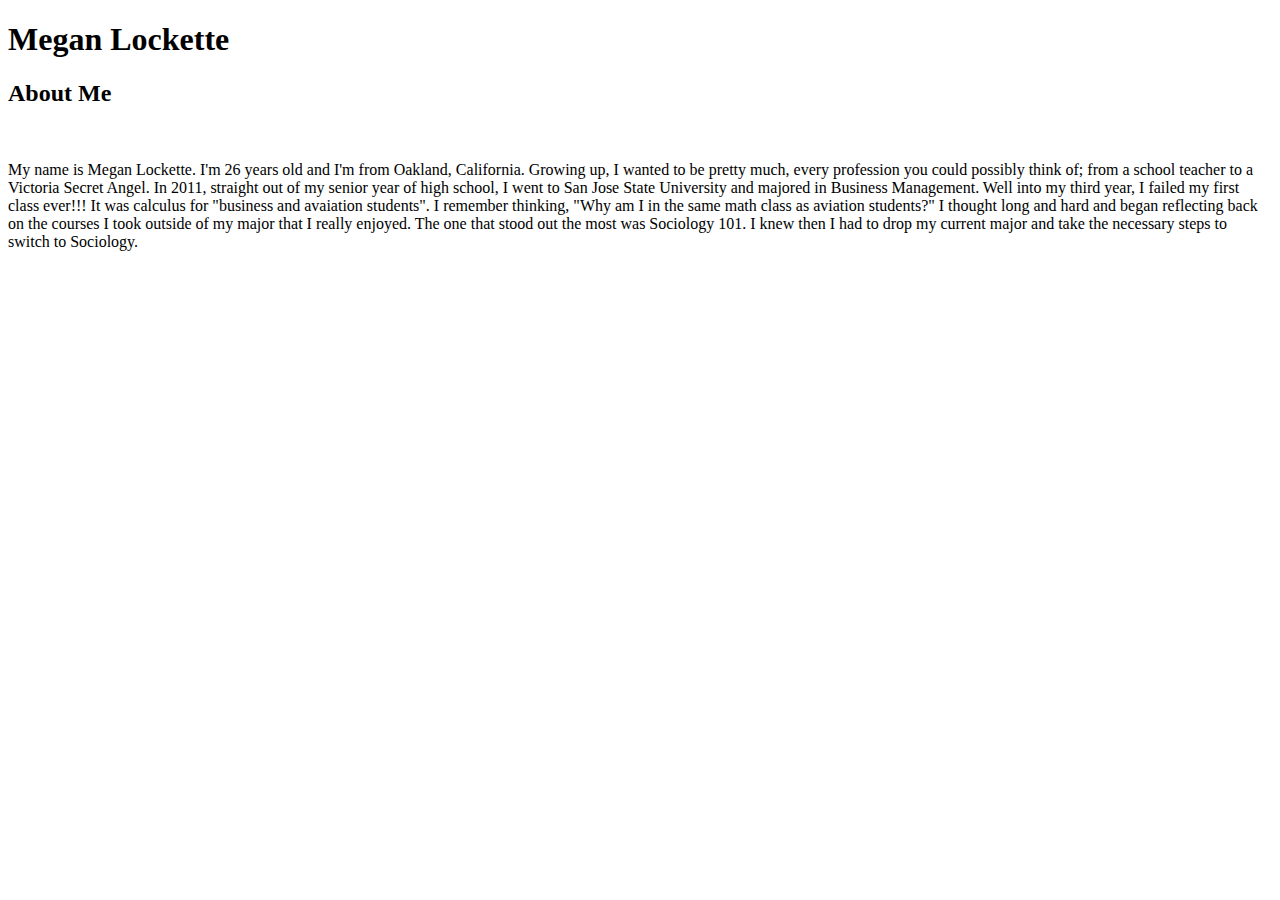
==== index.html @ 8457ea62 "adding some html" ====
<!DOCTYPE html>
<!--[if lt IE 7]>      <html class="no-js lt-ie9 lt-ie8 lt-ie7"> <![endif]-->
<!--[if IE 7]>         <html class="no-js lt-ie9 lt-ie8"> <![endif]-->
<!--[if IE 8]>         <html class="no-js lt-ie9"> <![endif]-->
<!--[if gt IE 8]><!--> <html class="no-js"> <!--<![endif]-->
    <head>
        <meta charset="utf-8">
        <meta http-equiv="X-UA-Compatible" content="IE=edge">
        <title> Basic Portfolio</title>
        <meta name="description" content="">
        <meta name="viewport" content="width=device-width, initial-scale=1">
        <link rel="stylesheet" href="">
    </head>
    <body>
        <!--[if lt IE 7]>
            <p class="browsehappy">You are using an <strong>outdated</strong> browser. Please <a href="#">upgrade your browser</a> to improve your experience.</p>
        <![endif]-->
        <h1>Megan Lockette</h1>
        <h2>About Me</h2>

        <img src="desktop/photos/orangeml.jpg" alt="">

        <p>
            My name is Megan Lockette. I'm 26 years old and I'm from Oakland, California. Growing up, I wanted to be pretty much, every profession you could possibly think of; from a school teacher to a Victoria Secret Angel. In 2011, straight out of my senior year of high school, I went to San Jose State University and majored in Business Management. Well into my third year, I failed my first class ever!!! It was calculus for "business and avaiation students". I remember thinking, "Why am I in the same math class as aviation students?" I thought long and hard and began reflecting back on the courses I took outside of my major that I really enjoyed. The one that stood out the most was Sociology 101. I knew then I had to drop my current major and take the necessary steps to switch to Sociology. 
        </p>
        <script src="" async defer></script>
    </body>
</html>
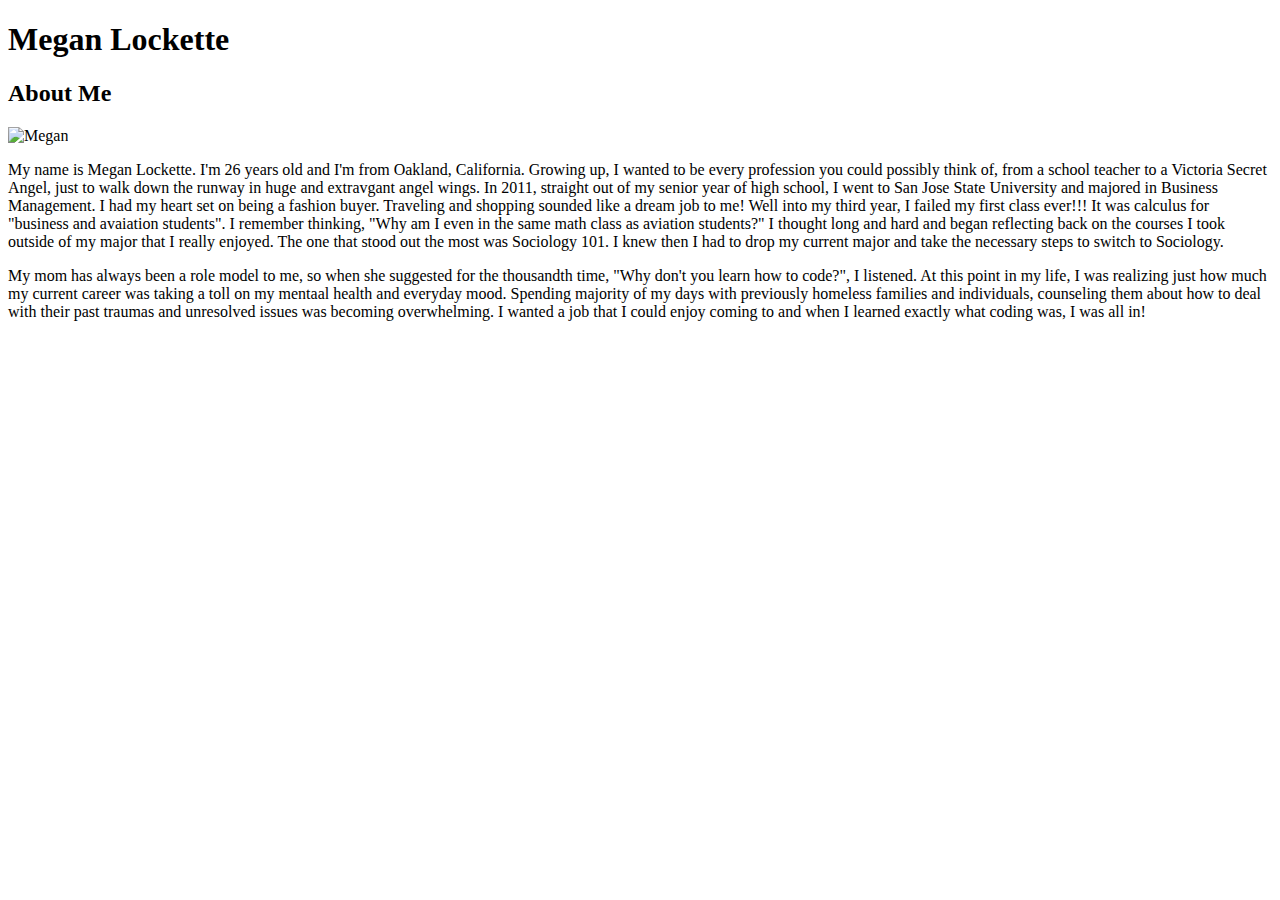
==== commit 925bbf72: "editing html" ====
--- a/index.html
+++ b/index.html
@@ -18,10 +18,14 @@
         <h1>Megan Lockette</h1>
         <h2>About Me</h2>
 
-        <img src="desktop/photos/orangeml.jpg" alt="">
+        <img src="orangeml.jpg" alt="Megan" height="100" width="50">
 
         <p>
-            My name is Megan Lockette. I'm 26 years old and I'm from Oakland, California. Growing up, I wanted to be pretty much, every profession you could possibly think of; from a school teacher to a Victoria Secret Angel. In 2011, straight out of my senior year of high school, I went to San Jose State University and majored in Business Management. Well into my third year, I failed my first class ever!!! It was calculus for "business and avaiation students". I remember thinking, "Why am I in the same math class as aviation students?" I thought long and hard and began reflecting back on the courses I took outside of my major that I really enjoyed. The one that stood out the most was Sociology 101. I knew then I had to drop my current major and take the necessary steps to switch to Sociology. 
+            My name is Megan Lockette. I'm 26 years old and I'm from Oakland, California. Growing up, I wanted to be every profession you could possibly think of, from a school teacher to a Victoria Secret Angel, just to walk down the runway in huge and extravgant angel wings. In 2011, straight out of my senior year of high school, I went to San Jose State University and majored in Business Management. I had my heart set on being a fashion buyer. Traveling and shopping sounded like a dream job to me! Well into my third year, I failed my first class ever!!! It was calculus for "business and avaiation students". I remember thinking, "Why am I even in the same math class as aviation students?" I thought long and hard and began reflecting back on the courses I took outside of my major that I really enjoyed. The one that stood out the most was Sociology 101. I knew then I had to drop my current major and take the necessary steps to switch to Sociology. 
+        </p>
+
+        <p>
+            My mom has always been a role model to me, so when she suggested for the thousandth time, "Why don't you learn how to code?", I listened. At this point in my life, I was realizing just how much my current career was taking a toll on my mentaal health and everyday mood. Spending majority of my days with previously homeless families and individuals, counseling them about how to deal with their past traumas and unresolved issues was becoming overwhelming. I wanted a job that I could enjoy coming to and when I learned exactly what coding was, I was all in!
         </p>
         <script src="" async defer></script>
     </body>
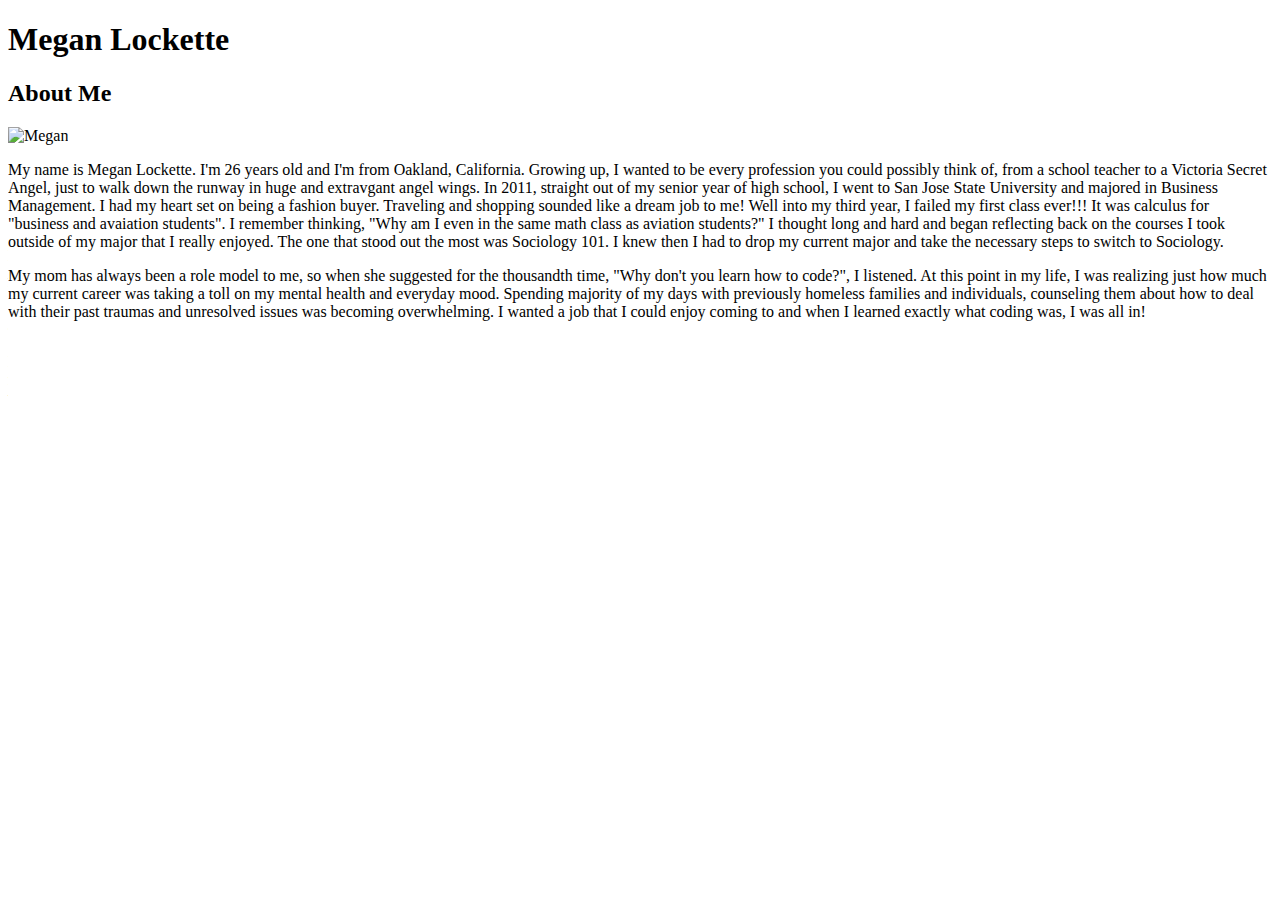
==== commit 362a902a: "editing mistakes in html" ====
--- a/index.html
+++ b/index.html
@@ -25,7 +25,7 @@
         </p>
 
         <p>
-            My mom has always been a role model to me, so when she suggested for the thousandth time, "Why don't you learn how to code?", I listened. At this point in my life, I was realizing just how much my current career was taking a toll on my mentaal health and everyday mood. Spending majority of my days with previously homeless families and individuals, counseling them about how to deal with their past traumas and unresolved issues was becoming overwhelming. I wanted a job that I could enjoy coming to and when I learned exactly what coding was, I was all in!
+            My mom has always been a role model to me, so when she suggested for the thousandth time, "Why don't you learn how to code?", I listened. At this point in my life, I was realizing just how much my current career was taking a toll on my mental health and everyday mood. Spending majority of my days with previously homeless families and individuals, counseling them about how to deal with their past traumas and unresolved issues was becoming overwhelming. I wanted a job that I could enjoy coming to and when I learned exactly what coding was, I was all in!
         </p>
         <script src="" async defer></script>
     </body>
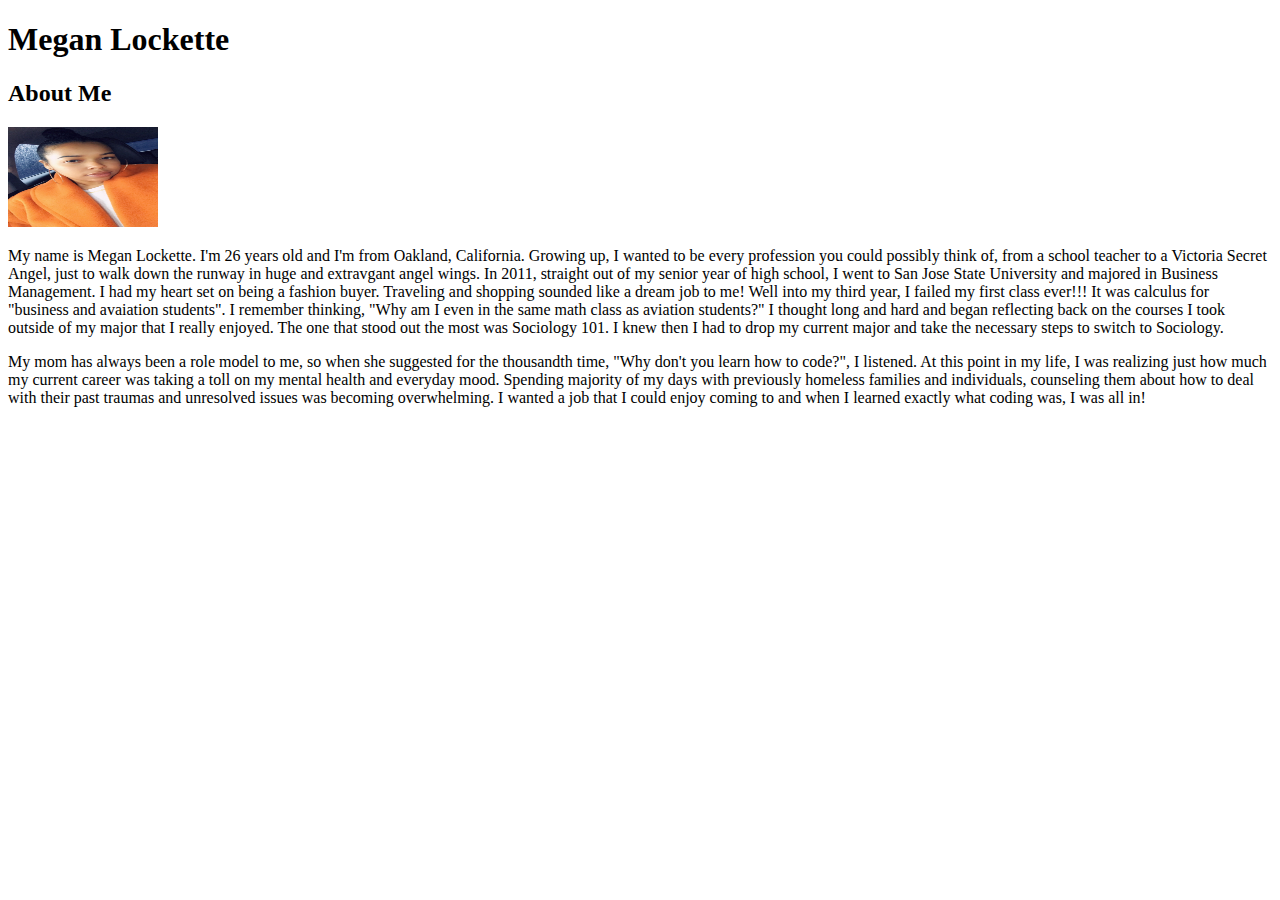
==== commit 0e99a908: "final edits on index html" ====
--- a/index.html
+++ b/index.html
@@ -17,8 +17,8 @@
         <![endif]-->
         <h1>Megan Lockette</h1>
         <h2>About Me</h2>
-
-        <img src="orangeml.jpg" alt="Megan" height="100" width="50">
+        <!--LINK IMG TO DOC, FOR HELP USE GOOGLE-->
+        <img src="assets/images/orangeml.jpg" alt="Megan" height="100" width="150">
 
         <p>
             My name is Megan Lockette. I'm 26 years old and I'm from Oakland, California. Growing up, I wanted to be every profession you could possibly think of, from a school teacher to a Victoria Secret Angel, just to walk down the runway in huge and extravgant angel wings. In 2011, straight out of my senior year of high school, I went to San Jose State University and majored in Business Management. I had my heart set on being a fashion buyer. Traveling and shopping sounded like a dream job to me! Well into my third year, I failed my first class ever!!! It was calculus for "business and avaiation students". I remember thinking, "Why am I even in the same math class as aviation students?" I thought long and hard and began reflecting back on the courses I took outside of my major that I really enjoyed. The one that stood out the most was Sociology 101. I knew then I had to drop my current major and take the necessary steps to switch to Sociology. 
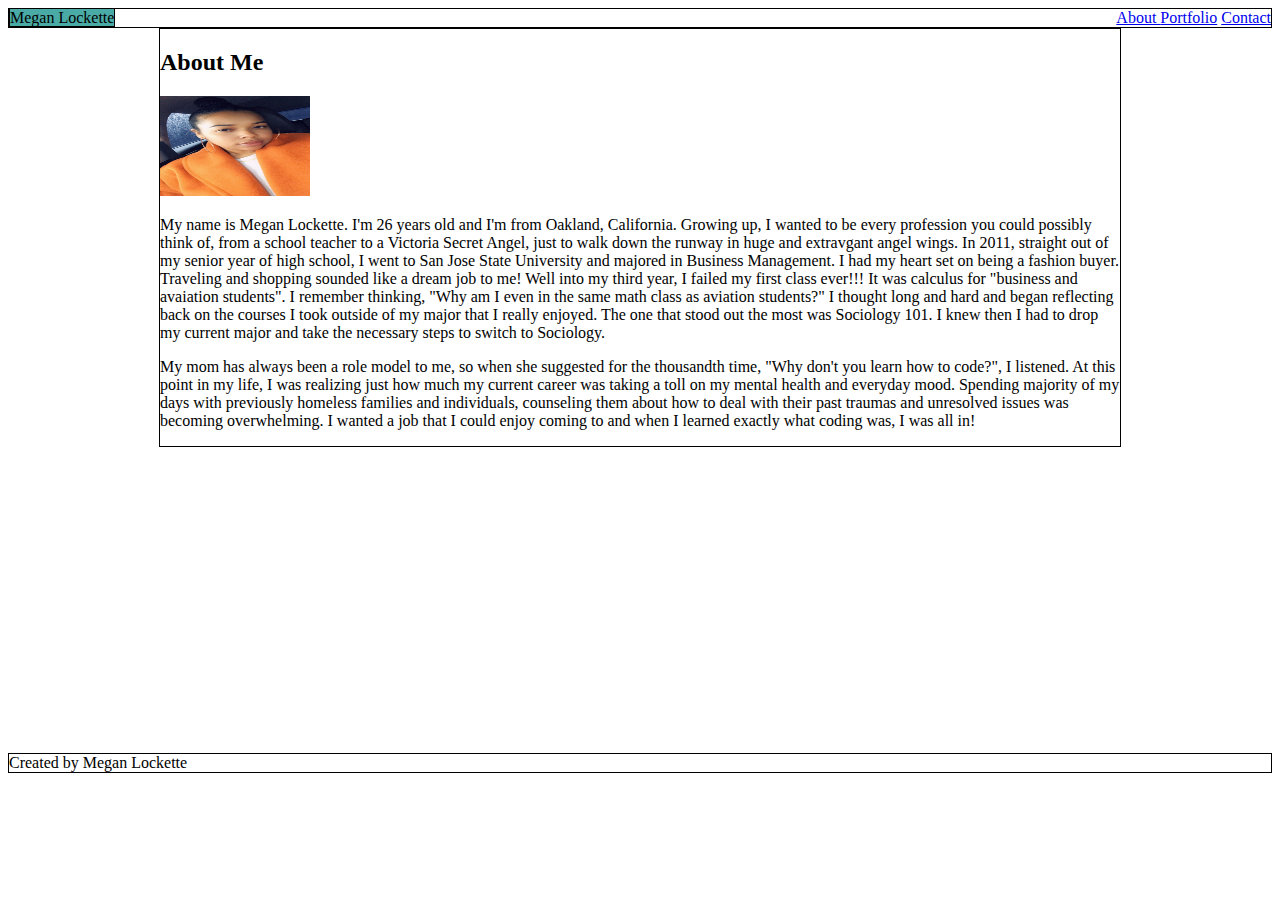
==== commit 7c2f1b8e: "adding css to index portfolio and contact html" ====
--- a/index.html
+++ b/index.html
@@ -2,31 +2,90 @@
 <!--[if lt IE 7]>      <html class="no-js lt-ie9 lt-ie8 lt-ie7"> <![endif]-->
 <!--[if IE 7]>         <html class="no-js lt-ie9 lt-ie8"> <![endif]-->
 <!--[if IE 8]>         <html class="no-js lt-ie9"> <![endif]-->
-<!--[if gt IE 8]><!--> <html class="no-js"> <!--<![endif]-->
-    <head>
-        <meta charset="utf-8">
-        <meta http-equiv="X-UA-Compatible" content="IE=edge">
-        <title> Basic Portfolio</title>
-        <meta name="description" content="">
-        <meta name="viewport" content="width=device-width, initial-scale=1">
-        <link rel="stylesheet" href="">
-    </head>
-    <body>
-        <!--[if lt IE 7]>
+<!--[if gt IE 8]><!-->
+<html class="no-js">
+<!--<![endif]-->
+
+<head>
+    <meta charset="utf-8">
+    <meta http-equiv="X-UA-Compatible" content="IE=edge">
+    <title> Basic Portfolio</title>
+    <meta name="description" content="">
+    <meta name="viewport" content="width=device-width, initial-scale=1">
+    <link rel="stylesheet" href="assets/css/style.css">
+</head>
+
+<body>
+    <!--[if lt IE 7]>
             <p class="browsehappy">You are using an <strong>outdated</strong> browser. Please <a href="#">upgrade your browser</a> to improve your experience.</p>
         <![endif]-->
-        <h1>Megan Lockette</h1>
-        <h2>About Me</h2>
+    <header class="outline">
+        <span class="outline name">Megan Lockette</span>
+        <nav>
+            <a href="about.html">About </a>
+            <a href="portfolio.html">Portfolio</a>
+            <a href="contact.html">Contact</a>
+        </nav>
+    </header>
+    <div class="outline section">
+        <h2 class="heading">About Me</h2>
         <!--LINK IMG TO DOC, FOR HELP USE GOOGLE-->
         <img src="assets/images/orangeml.jpg" alt="Megan" height="100" width="150">
 
-        <p>
-            My name is Megan Lockette. I'm 26 years old and I'm from Oakland, California. Growing up, I wanted to be every profession you could possibly think of, from a school teacher to a Victoria Secret Angel, just to walk down the runway in huge and extravgant angel wings. In 2011, straight out of my senior year of high school, I went to San Jose State University and majored in Business Management. I had my heart set on being a fashion buyer. Traveling and shopping sounded like a dream job to me! Well into my third year, I failed my first class ever!!! It was calculus for "business and avaiation students". I remember thinking, "Why am I even in the same math class as aviation students?" I thought long and hard and began reflecting back on the courses I took outside of my major that I really enjoyed. The one that stood out the most was Sociology 101. I knew then I had to drop my current major and take the necessary steps to switch to Sociology. 
+        <p class="body">
+            My name is Megan Lockette. I'm 26 years old and I'm from Oakland, California. Growing up, I wanted to be
+            every
+            profession you could possibly think of, from a school teacher to a Victoria Secret Angel, just to walk down
+            the
+            runway in huge and extravgant angel wings. In 2011, straight out of my senior year of high school, I went to
+            San
+            Jose State University and majored in Business Management. I had my heart set on being a fashion buyer.
+            Traveling
+            and shopping sounded like a dream job to me! Well into my third year, I failed my first class ever!!! It was
+            calculus for "business and avaiation students". I remember thinking, "Why am I even in the same math class
+            as
+            aviation students?" I thought long and hard and began reflecting back on the courses I took outside of my
+            major
+            that I really enjoyed. The one that stood out the most was Sociology 101. I knew then I had to drop my
+            current
+            major and take the necessary steps to switch to Sociology.
         </p>
 
         <p>
-            My mom has always been a role model to me, so when she suggested for the thousandth time, "Why don't you learn how to code?", I listened. At this point in my life, I was realizing just how much my current career was taking a toll on my mental health and everyday mood. Spending majority of my days with previously homeless families and individuals, counseling them about how to deal with their past traumas and unresolved issues was becoming overwhelming. I wanted a job that I could enjoy coming to and when I learned exactly what coding was, I was all in!
+            My mom has always been a role model to me, so when she suggested for the thousandth time, "Why don't you
+            learn
+            how to code?", I listened. At this point in my life, I was realizing just how much my current career was
+            taking
+            a toll on my mental health and everyday mood. Spending majority of my days with previously homeless families
+            and
+            individuals, counseling them about how to deal with their past traumas and unresolved issues was becoming
+            overwhelming. I wanted a job that I could enjoy coming to and when I learned exactly what coding was, I was
+            all
+            in!
         </p>
-        <script src="" async defer></script>
-    </body>
+    </div>
+    <br />
+    <br />
+    <br />
+    <br />
+    <br />
+    <br />
+    <br />
+    <br />
+    <br />
+    <br />
+    <br />
+    <br />
+    <br />
+    <br />
+    <br />
+    <br />
+    <br />
+
+    <footer class="outline">
+        <span>Created by Megan Lockette</span> 
+    </footer>
+    <script src="" async defer></script>
+</body>
+
 </html>--- a/assets/css/style.css
+++ b/assets/css/style.css
@@ -0,0 +1,28 @@
+.outline {
+    border: 1px solid black;
+}
+
+nav {
+    display: inline-block;
+    float: right;
+}
+
+.name {
+    background-color: #4aaaa5;
+    font-family: Georgia, 'Times New Roman', Times, serif;
+}
+
+.section {
+    width: 960px;
+    margin: 0px auto;
+}
+
+.heading {
+    font-family: Georgia, 'Times New Roman', Times, serif;
+    background-color: #ffffff
+    
+}
+
+.body {
+    
+}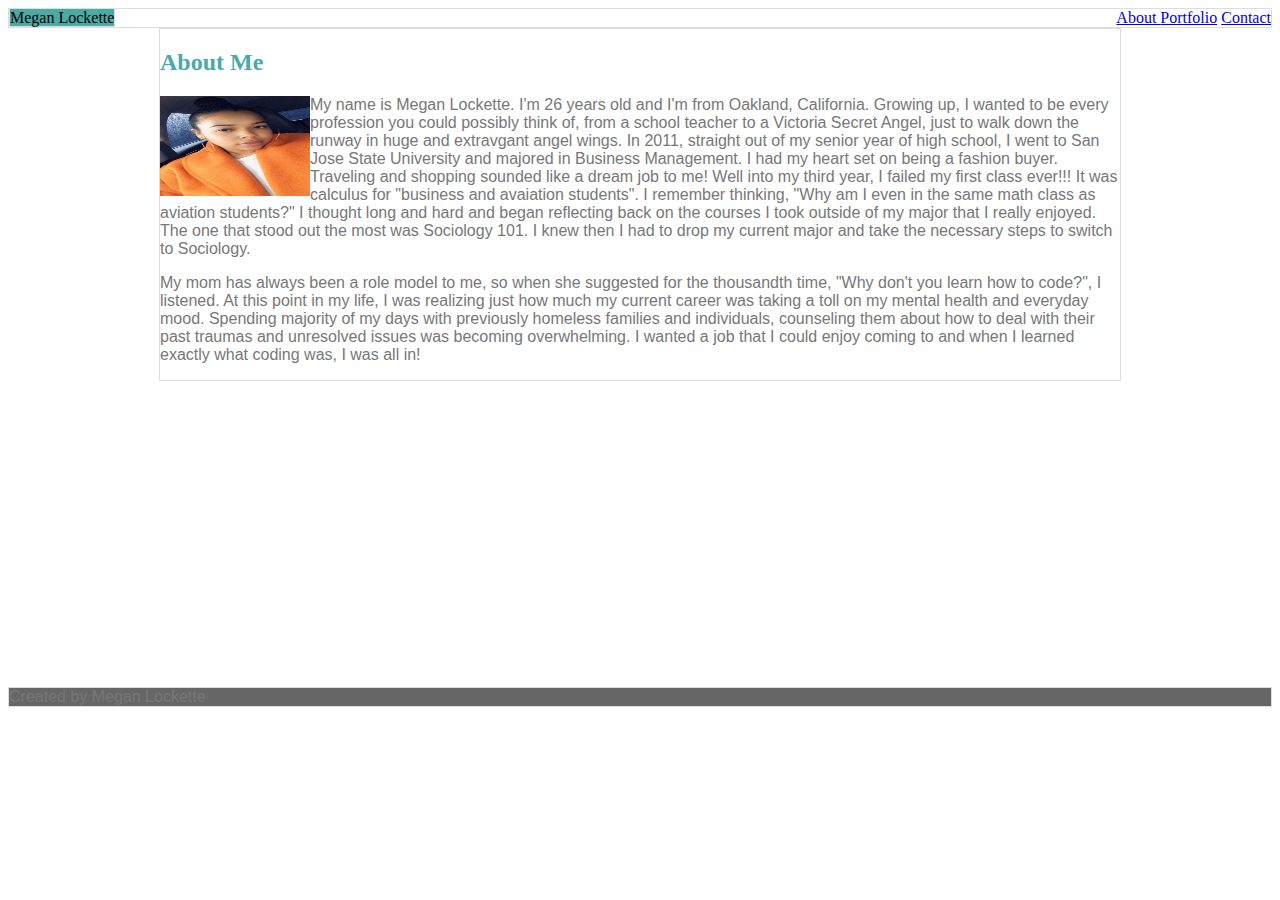
==== commit e3b05278: "editing css" ====
--- a/index.html
+++ b/index.html
@@ -29,8 +29,8 @@
     </header>
     <div class="outline section">
         <h2 class="heading">About Me</h2>
-        <!--LINK IMG TO DOC, FOR HELP USE GOOGLE-->
-        <img src="assets/images/orangeml.jpg" alt="Megan" height="100" width="150">
+
+        <img class="img" src="assets/images/orangeml.jpg" alt="Megan" height="100" width="150">
 
         <p class="body">
             My name is Megan Lockette. I'm 26 years old and I'm from Oakland, California. Growing up, I wanted to be
@@ -51,7 +51,7 @@
             major and take the necessary steps to switch to Sociology.
         </p>
 
-        <p>
+        <p class="body">
             My mom has always been a role model to me, so when she suggested for the thousandth time, "Why don't you
             learn
             how to code?", I listened. At this point in my life, I was realizing just how much my current career was
@@ -82,8 +82,8 @@
     <br />
     <br />
 
-    <footer class="outline">
-        <span>Created by Megan Lockette</span> 
+    <footer class="outline footer">
+        <span class="body">Created by Megan Lockette</span>
     </footer>
     <script src="" async defer></script>
 </body>
--- a/assets/css/style.css
+++ b/assets/css/style.css
@@ -1,5 +1,5 @@
 .outline {
-    border: 1px solid black;
+    border: 1px solid #dddddd;
 }
 
 nav {
@@ -18,11 +18,19 @@
 }
 
 .heading {
-    font-family: Georgia, 'Times New Roman', Times, serif;
+    font-family: Georgia, 'Times New Roman', Times, serif; color: #4aaaa5;
     background-color: #ffffff
     
 }
 
 .body {
-    
+    font-family: Arial, Helvetica, sans-serif; color: #777777
+}
+
+.img {
+    float: left;
+}
+
+.footer {
+    background-color: #666666;
 }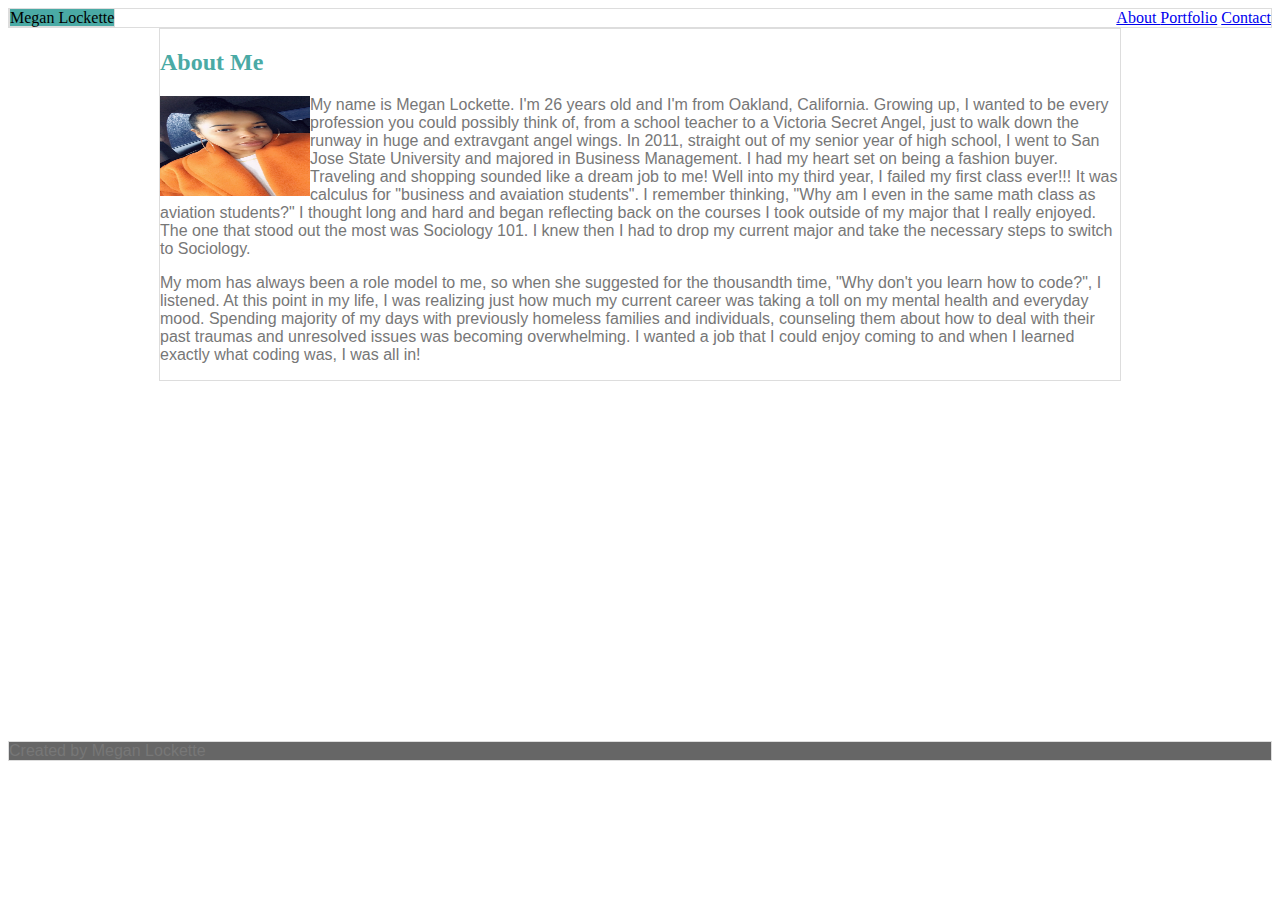
==== commit 6c267b5e: "editing footer" ====
--- a/index.html
+++ b/index.html
@@ -81,6 +81,9 @@
     <br />
     <br />
     <br />
+    <br />
+    <br />
+    <br />
 
     <footer class="outline footer">
         <span class="body">Created by Megan Lockette</span>
